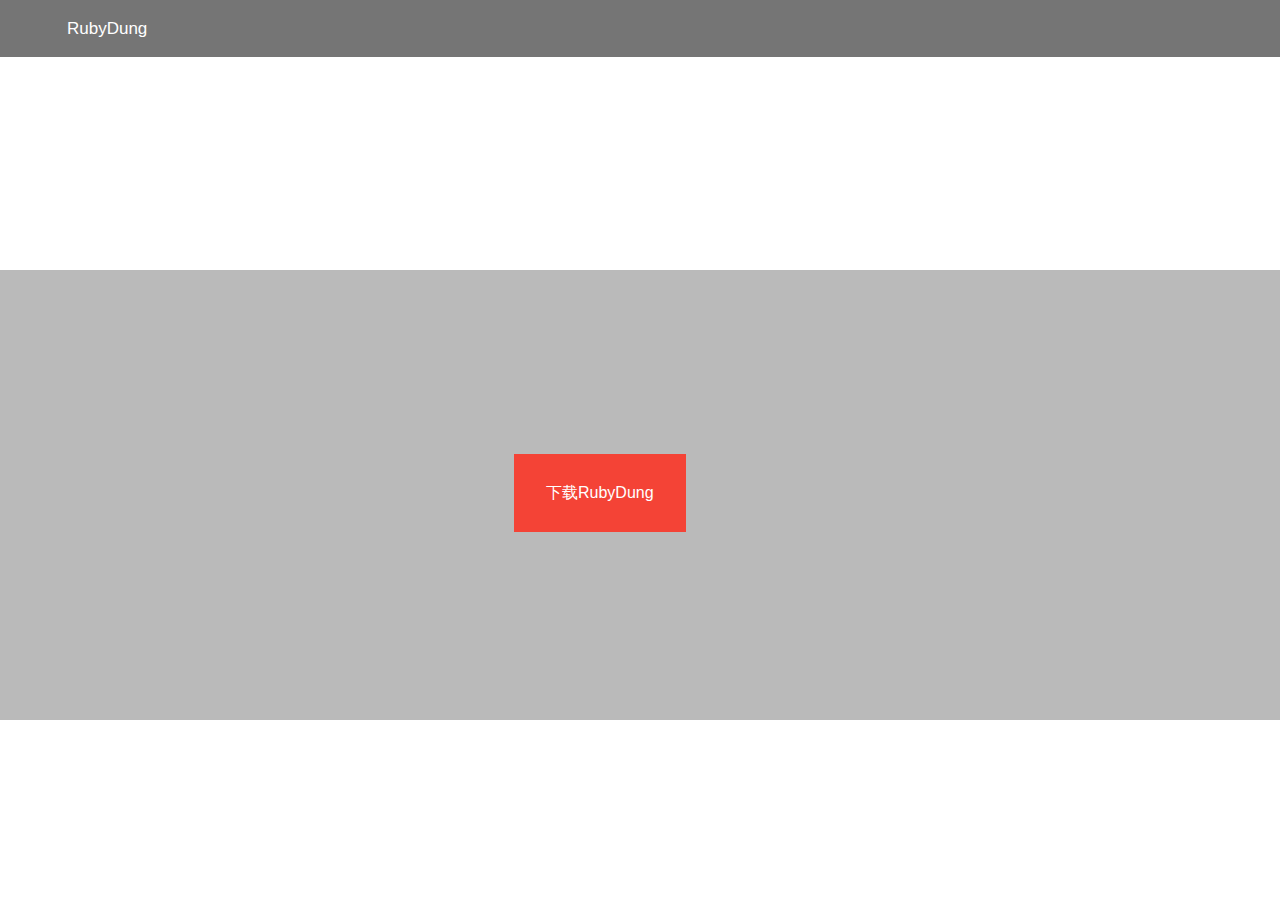
==== index.html @ ab581a45 "Create index.html" ====
<!doctype html>
<html> 
   <head>
	   <title>末影小末-EnderMo官方网站</title>
  <meta name="Keywords" CONTENT="EnderMo,末影小末,VertexLab,小末">
  <meta charset="utf-8">
       <style type="text/css">
        .top{
    /* 设置宽度高度背景颜色 */
    height: auto; /*高度改为自动高度*/
    width:100%;
    margin-left: 0;
    background:rgba(117,117,117,1.00);
    position: fixed; /*固定在顶部*/
    top: 0;/*离顶部的距离为0*/
    margin-bottom: 5px;
}
.top ul{
    /* 清除ul标签的默认样式 */
    width: auto;/*宽度也改为自动*/
    list-style-type: none;
    white-space:nowrap;
    overflow: hidden;
    margin-left: 5%;
    /* margin-top: 0;          */
    padding: 0;

}
.top li {
    float:left; /* 使li内容横向浮动，即横向排列  */
    margin-right:2%;  /* 两个li之间的距离*/
    position: relative;
    overflow: hidden;
}

.top li a{
   /* 设置链接内容显示的格式*/
    display: block; /* 把链接显示为块元素可使整个链接区域可点击 */
    color:white;
    text-align: center;
    padding: 3px;
    overflow: hidden;
    text-decoration: none; /* 去除下划线 */
    
}
.top li a:hover{
    /* 鼠标选中时背景变为黑色 */
    background-color: #111;
}
.top ul li ul{
    /* 设置二级菜单 */
    margin-left: -0.2px;
    background:rgba(60,60,60,1.00);
    position: relative;
    display: none; /* 默认隐藏二级菜单的内容 */

}
.top ul li ul li{
    /* 二级菜单li内容的显示 */
    
    float:none;
    text-align: center;
}
.top ul li:hover ul{
    /* 鼠标选中二级菜单内容时 */
    display: block;
}
body{
    background:#494A5F;
    /* 这里是颜色设定啦！QwQ还原色#eff3f5 */
}	   
       </style>
	   <style type="text/css">
			box {
				width: 100%;
				height: 50%;
				background-color:rgba(83,83,83,0.40);
			}
			
			.center-in-center {
				position: absolute;
				top: 55%;
				left: 50%;
				-webkit-transform: translate(-50%, -50%);
				-moz-transform: translate(-50%, -50%);
				-ms-transform: translate(-50%, -50%);
				-o-transform: translate(-50%, -50%);
				transform: translate(-50%, -50%);
			}
		</style>
	   <style>
.button {
  background-color: #4CAC50;
  border: none;
  color: white;
  padding: 15px 32px;
  text-align: center;
  text-decoration: none;
  display: inline-block;
  font-size: 16px;
  margin: 4px 2px;
  cursor: pointer;
}
.button2 {background-color: #008CBA;position:absolute; top:50%; } /* Blue */
.button3 {background-color: #f44336;position:absolute; top:50%; left:40% }
</style>
	   
	</head>
     
        <body>
            <div class="top">
                   <center> 
                    <ul>
                    <li><a href="#">RubyDung</a></li>
                      </ul>
                    </center> 
            </div>
			<!—主站背景,CSS是用来让图片适应宽度的qwq—>
		<div style="background: rgb(73,74,95)">
	   </div>
<!—演示页面样式—>
<link rel="stylesheet" type="text/css" href="css/ENDERMO_MAIN/normalize.css" />
<link rel="stylesheet" type="text/css" href="css/ENDERMO_MAIN/reset.css">


<!—主要样式—>
<link rel="stylesheet" href="css/ENDERMO_MAIN/jBox.all.css">
<link rel="stylesheet" href="css/ENDERMO_MAIN/Demo.css">
<body style="overflow:hidden;text-align: center;">
	<box class="center-in-center"></box>
	<a href="rubydung.zip" class="button button3">下载RubyDung</a>
</body>


<script src="css/ENDERMO_MAIN/jquery-1.11.0.min.js" type="text/javascript"></script>
<script src="css/ENDERMO_MAIN/jBox.all.js"></script>
<script src="css/ENDERMO_MAIN/Demo.js"></script>


<div>
	
</div>
</body>			
</html>
---- css/ENDERMO_MAIN/jBox.all.css ----
/* Global */
.jBox-wrapper {
  text-align: left;
  box-sizing: border-box; }

.jBox-title,
.jBox-content,
.jBox-container {
  position: relative;
  word-break: break-word;
  box-sizing: border-box; }

.jBox-container {
  background: #fff; }

.jBox-content {
  padding: 8px 10px;
  overflow-x: hidden;
  overflow-y: auto;
  transition: opacity .2s; }

/* jBox Tooltip */
.jBox-Tooltip .jBox-container,
.jBox-Mouse .jBox-container {
  border-radius: 3px;
  box-shadow: 0 0 3px rgba(0, 0, 0, 0.25); }

.jBox-Tooltip .jBox-title,
.jBox-Mouse .jBox-title {
  padding: 8px 10px 0;
  font-weight: bold; }

.jBox-hasTitle.jBox-Tooltip .jBox-content,
.jBox-hasTitle.jBox-Mouse .jBox-content {
  padding-top: 5px; }

.jBox-Mouse {
  pointer-events: none; }

/* Pointer */
.jBox-pointer {
  position: absolute;
  overflow: hidden; }

.jBox-pointer-top {
  top: 0; }

.jBox-pointer-bottom {
  bottom: 0; }

.jBox-pointer-left {
  left: 0; }

.jBox-pointer-right {
  right: 0; }

.jBox-pointer-top,
.jBox-pointer-bottom {
  width: 30px;
  height: 12px; }

.jBox-pointer-left,
.jBox-pointer-right {
  width: 12px;
  height: 30px; }

.jBox-pointer:after {
  content: '';
  width: 20px;
  height: 20px;
  position: absolute;
  background: #fff;
  transform: rotate(45deg); }

.jBox-pointer-top:after {
  left: 5px;
  top: 6px;
  box-shadow: -1px -1px 2px rgba(0, 0, 0, 0.15); }

.jBox-pointer-right:after {
  top: 5px;
  right: 6px;
  box-shadow: 1px -1px 2px rgba(0, 0, 0, 0.15); }

.jBox-pointer-bottom:after {
  left: 5px;
  bottom: 6px;
  box-shadow: 1px 1px 2px rgba(0, 0, 0, 0.15); }

.jBox-pointer-left:after {
  top: 5px;
  left: 6px;
  box-shadow: -1px 1px 2px rgba(0, 0, 0, 0.15); }

/* jBox Modal */
.jBox-Modal .jBox-container {
  border-radius: 4px; }

.jBox-Modal .jBox-content {
  padding: 15px 20px; }

.jBox-Modal .jBox-title {
  border-radius: 4px 4px 0 0;
  padding: 15px 20px;
  background: #fafafa;
  border-bottom: 1px solid #eee; }

.jBox-Modal .jBox-footer {
  border-radius: 0 0 4px 4px; }

.jBox-Modal.jBox-closeButton-title .jBox-title {
  padding-right: 55px; }

.jBox-Modal .jBox-container,
.jBox-Modal.jBox-closeButton-box:before {
  box-shadow: 0 3px 15px rgba(0, 0, 0, 0.4), 0 0 5px rgba(0, 0, 0, 0.4); }

/* Close button */
.jBox-closeButton {
  cursor: pointer;
  position: absolute; }

.jBox-closeButton svg {
  position: absolute;
  top: 50%;
  right: 50%; }

.jBox-closeButton path {
  transition: fill .2s; }

.jBox-closeButton path {
  fill: #aaa; }

.jBox-closeButton:hover path {
  fill: #888; }

.jBox-closeButton:active path {
  fill: #666; }

/* Close button in overlay */
.jBox-overlay .jBox-closeButton {
  top: 0;
  right: 0;
  width: 40px;
  height: 40px; }

.jBox-overlay .jBox-closeButton svg {
  width: 20px;
  height: 20px;
  margin-top: -10px;
  margin-right: -10px; }

.jBox-overlay .jBox-closeButton path,
.jBox-overlay .jBox-closeButton:active path {
  fill: #ddd; }

.jBox-overlay .jBox-closeButton:hover path {
  fill: #fff; }

/* Close button in title */
.jBox-closeButton-title .jBox-closeButton {
  top: 0;
  right: 0;
  bottom: 0;
  width: 40px; }

.jBox-closeButton-title .jBox-closeButton svg {
  width: 12px;
  height: 12px;
  margin-top: -6px;
  margin-right: -6px; }

/* Close button in box */
.jBox-closeButton-box .jBox-closeButton {
  top: -8px;
  right: -10px;
  width: 24px;
  height: 24px;
  background: #fff;
  border-radius: 50%; }

.jBox-closeButton-box .jBox-closeButton svg {
  width: 10px;
  height: 10px;
  margin-top: -5px;
  margin-right: -5px; }

.jBox-hasTitle.jBox-Modal.jBox-closeButton-box .jBox-closeButton {
  background: #fafafa; }

.jBox-closeButton-box:before {
  content: '';
  position: absolute;
  top: -8px;
  right: -10px;
  width: 24px;
  height: 24px;
  border-radius: 50%;
  box-shadow: 0 0 5px rgba(0, 0, 0, 0.3); }

.jBox-pointerPosition-top.jBox-closeButton-box:before {
  top: 5px; }

.jBox-pointerPosition-right.jBox-closeButton-box:before {
  right: 2px; }

/* Overlay */
.jBox-overlay {
  position: fixed;
  top: 0;
  left: 0;
  width: 100%;
  height: 100%;
  background-color: rgba(0, 0, 0, 0.82); }

/* Footer */
.jBox-footer {
  background: #fafafa;
  border-top: 1px solid #eee;
  padding: 8px 10px;
  border-radius: 0 0 3px 3px; }

/* Block scrolling */
body[class^="jBox-blockScroll-"],
body[class*=" jBox-blockScroll-"] {
  overflow: hidden; }

/* Draggable */
.jBox-draggable {
  cursor: move; }

/* Spinner */
@keyframes jBoxLoading {
  to {
    transform: rotate(360deg); } }

.jBox-loading .jBox-content {
  opacity: .2; }

.jBox-loading-spinner .jBox-content {
  min-height: 38px !important;
  min-width: 38px !important;
  opacity: 0; }

.jBox-spinner {
  box-sizing: border-box;
  position: absolute;
  top: 50%;
  left: 50%;
  width: 24px;
  height: 24px;
  margin-top: -12px;
  margin-left: -12px; }

.jBox-spinner:before {
  display: block;
  box-sizing: border-box;
  content: '';
  width: 24px;
  height: 24px;
  border-radius: 50%;
  border: 2px solid rgba(0, 0, 0, 0.2);
  border-top-color: rgba(0, 0, 0, 0.8);
  animation: jBoxLoading .6s linear infinite; }

/* Animations */
[class^="jBox-animated-"],
[class*=" jBox-animated-"] {
  animation-fill-mode: both; }

@keyframes jBox-tada {
  0% {
    transform: scale(1); }
  10%, 20% {
    transform: scale(0.8) rotate(-4deg); }
  30%, 50%, 70%, 90% {
    transform: scale(1.2) rotate(4deg); }
  40%, 60%, 80% {
    transform: scale(1.2) rotate(-4deg); }
  100% {
    transform: scale(1) rotate(0); } }

.jBox-animated-tada {
  animation: jBox-tada 1s; }

@keyframes jBox-tadaSmall {
  0% {
    transform: scale(1); }
  10%, 20% {
    transform: scale(0.9) rotate(-2deg); }
  30%, 50%, 70%, 90% {
    transform: scale(1.1) rotate(2deg); }
  40%, 60%, 80% {
    transform: scale(1.1) rotate(-2deg); }
  100% {
    transform: scale(1) rotate(0); } }

.jBox-animated-tadaSmall {
  animation: jBox-tadaSmall 1s; }

@keyframes jBox-flash {
  0%, 50%, 100% {
    opacity: 1; }
  25%, 75% {
    opacity: 0; } }

.jBox-animated-flash {
  animation: jBox-flash .5s; }

@keyframes jBox-shake {
  0%, 100% {
    transform: translateX(0); }
  20%, 60% {
    transform: translateX(-6px); }
  40%, 80% {
    transform: translateX(6px); } }

.jBox-animated-shake {
  animation: jBox-shake .4s; }

@keyframes jBox-pulseUp {
  0% {
    transform: scale(1); }
  50% {
    transform: scale(1.15); }
  100% {
    transform: scale(1); } }

.jBox-animated-pulseUp {
  animation: jBox-pulseUp .25s; }

@keyframes jBox-pulseDown {
  0% {
    transform: scale(1); }
  50% {
    transform: scale(0.85); }
  100% {
    transform: scale(1); } }

.jBox-animated-pulseDown {
  animation: jBox-pulseDown .25s; }

@keyframes jBox-popIn {
  0% {
    transform: scale(0); }
  50% {
    transform: scale(1.1); }
  100% {
    transform: scale(1); } }

.jBox-animated-popIn {
  animation: jBox-popIn .25s; }

@keyframes jBox-popOut {
  0% {
    transform: scale(1); }
  50% {
    transform: scale(1.1); }
  100% {
    transform: scale(0); } }

.jBox-animated-popOut {
  animation: jBox-popOut .25s; }

@keyframes jBox-fadeIn {
  0% {
    opacity: 0; }
  100% {
    opacity: 1; } }

.jBox-animated-fadeIn {
  animation: jBox-fadeIn .2s; }

@keyframes jBox-fadeOut {
  0% {
    opacity: 1; }
  100% {
    opacity: 0; } }

.jBox-animated-fadeOut {
  animation: jBox-fadeOut .2s; }

@keyframes jBox-slideUp {
  0% {
    transform: translateY(0); }
  100% {
    transform: translateY(-300px);
    opacity: 0; } }

.jBox-animated-slideUp {
  animation: jBox-slideUp .4s; }

@keyframes jBox-slideRight {
  0% {
    transform: translateX(0); }
  100% {
    transform: translateX(300px);
    opacity: 0; } }

.jBox-animated-slideRight {
  animation: jBox-slideRight .4s; }

@keyframes jBox-slideDown {
  0% {
    transform: translateY(0); }
  100% {
    transform: translateY(300px);
    opacity: 0; } }

.jBox-animated-slideDown {
  animation: jBox-slideDown .4s; }

@keyframes jBox-slideLeft {
  0% {
    transform: translateX(0); }
  100% {
    transform: translateX(-300px);
    opacity: 0; } }

.jBox-animated-slideLeft {
  animation: jBox-slideLeft .4s; }

.jBox-closeButton {
  z-index: 1; }

.jBox-countdown {
  border-radius: 3px 3px 0 0;
  z-index: 0;
  background: #000;
  opacity: .2;
  position: absolute;
  top: 0;
  left: 0;
  right: 0;
  height: 3px; }

.jBox-countdown_inner {
  border-radius: 3px 3px 0 0;
  top: 0;
  right: 0;
  width: 100%;
  height: 3px;
  position: absolute;
  background: #fff; }

.jBox-Confirm .jBox-content {
  text-align: center;
  padding: 46px 35px; }

.jBox-Confirm-footer {
  height: 46px; }

.jBox-Confirm-button {
  display: block;
  float: left;
  cursor: pointer;
  text-align: center;
  width: 50%;
  line-height: 46px;
  height: 46px;
  overflow: hidden;
  padding: 0 10px;
  transition: color .2s, background-color .2s;
  box-sizing: border-box; }

.jBox-Confirm-button-cancel {
  border-bottom-left-radius: 4px;
  background: #ddd;
  color: #666; }

.jBox-Confirm-button-cancel:hover,
.jBox-Confirm-button-cancel:active {
  background: #ccc; }

.jBox-Confirm-button-submit {
  border-bottom-right-radius: 4px;
  background: #7d0;
  color: #fff; }

.jBox-Confirm-button-submit:hover,
.jBox-Confirm-button-submit:active {
  background: #6c0; }

.jBox-Confirm-button-cancel:active,
.jBox-Confirm-button-submit:active {
  box-shadow: inset 0 1px 3px rgba(0, 0, 0, 0.2); }

@media (max-width: 500px) {
  .jBox-Confirm .jBox-content {
    padding: 32px 20px; } }

.jBox-Image .jBox-container {
  background-color: transparent; }

.jBox-Image .jBox-content {
  padding: 0;
  width: 100%;
  height: 100%; }

.jBox-image-container {
  background: center center no-repeat;
  position: absolute;
  width: 100%;
  height: 100%;
  opacity: 0; }

.jBox-image-label-container {
  position: absolute;
  top: 100%;
  left: 0;
  right: 0;
  height: 40px;
  z-index: 100; }

.jBox-image-label {
  box-sizing: border-box;
  position: absolute;
  bottom: 0;
  width: 100%;
  text-align: center;
  left: 0;
  color: #fff;
  padding: 8px 40px;
  line-height: 24px;
  transition: opacity .36s;
  opacity: 0;
  z-index: 0;
  pointer-events: none; }

.jBox-image-label.expanded {
  background: #000; }

.jBox-image-label:not(.expanded) {
  text-overflow: ellipsis;
  white-space: nowrap;
  overflow: hidden; }

.jBox-image-label.active {
  opacity: 1;
  pointer-events: all; }

.jBox-image-pointer-next,
.jBox-image-pointer-prev {
  position: absolute;
  bottom: 0;
  width: 40px;
  height: 40px;
  cursor: pointer;
  opacity: .8;
  transition: opacity .2s;
  background: no-repeat center center url([data-uri]);
  background-size: 11px auto;
  user-select: none;
  z-index: 1; }

.jBox-image-pointer-next:hover,
.jBox-image-pointer-prev:hover {
  opacity: 1; }

.jBox-image-pointer-next {
  right: 0;
  transform: scaleX(-1); }

.jBox-image-pointer-prev {
  left: 0; }

.jBox-image-counter-container {
  position: absolute;
  right: 40px;
  height: 40px;
  line-height: 40px;
  font-size: 13px;
  color: #fff;
  text-align: right;
  display: none; }

.jBox-image-has-counter .jBox-image-counter-container {
  display: block; }

.jBox-image-has-counter .jBox-image-label:not(.expanded) {
  padding-right: 80px;
  text-indent: 40px; }

.jBox-overlay.jBox-overlay-Image {
  background: #000; }

.jBox-image-not-found {
  background: #000; }

.jBox-image-not-found:before {
  content: '';
  box-sizing: border-box;
  display: block;
  width: 80px;
  height: 80px;
  margin-top: -40px;
  margin-left: -40px;
  position: absolute;
  top: 50%;
  left: 50%;
  border: 5px solid #222;
  border-radius: 50%; }

.jBox-image-not-found:after {
  content: '';
  display: block;
  box-sizing: content-box;
  z-index: auto;
  width: 6px;
  height: 74px;
  margin-top: -37px;
  margin-left: -3px;
  position: absolute;
  top: 50%;
  left: 50%;
  background: #222;
  transform: rotateZ(45deg);
  transform-origin: 50% 50% 0; }

/* Download button */
.jBox-image-download-button-wrapper {
  position: absolute;
  top: -40px;
  right: 35px;
  height: 40px;
  display: flex;
  cursor: pointer;
  opacity: .8;
  transition: opacity .2s; }
  .jBox-image-download-button-wrapper:hover {
    opacity: 1; }

.jBox-image-download-button-icon {
  width: 40px;
  height: 40px;
  background: center center no-repeat url([data-uri]);
  background-size: 60%; }

.jBox-image-download-button-text {
  white-space: nowrap;
  line-height: 40px;
  padding: 0 10px 0 0;
  color: #fff;
  font-size: 14px; }

/* Image spinner */
@keyframes jBoxImageLoading {
  to {
    transform: rotate(360deg); } }

.jBox-image-loading .jBox-container:before {
  content: '';
  position: absolute;
  top: 50%;
  left: 50%;
  width: 32px;
  height: 32px;
  margin-top: -16px;
  margin-left: -16px;
  border: 4px solid #333;
  border-bottom-color: #666;
  animation: jBoxImageLoading 1.2s linear infinite;
  border-radius: 50%; }

.jBox-Notice {
  transition: margin .2s; }

.jBox-Notice .jBox-container {
  border-radius: 3px;
  box-shadow: inset 1px 1px 0 0 rgba(255, 255, 255, 0.25), inset -1px -1px 0 0 rgba(0, 0, 0, 0.1); }

.jBox-Notice .jBox-content {
  border-radius: 3px;
  padding: 12px 20px; }

.jBox-Notice .jBox-title {
  padding: 12px 20px 0;
  font-weight: bold; }

.jBox-hasTitle.jBox-Notice .jBox-content {
  padding-top: 5px; }

.jBox-Notice-black .jBox-container {
  color: #fff;
  background: #000; }

.jBox-Notice-gray .jBox-container {
  color: #333;
  background: #f6f6f6; }

.jBox-Notice-red .jBox-container {
  color: #fff;
  background: #d00; }

.jBox-Notice-green .jBox-container {
  color: #fff;
  background: #5d0; }

.jBox-Notice-blue .jBox-container {
  color: #fff;
  background: #07d; }

.jBox-Notice-yellow .jBox-container {
  color: #000;
  background: #fd0; }

@media (max-width: 768px) {
  .jBox-Notice .jBox-content {
    padding: 10px 15px; }
  .jBox-Notice .jBox-title {
    padding: 10px 15px 0; } }

@media (max-width: 500px) {
  .jBox-Notice .jBox-content {
    padding: 8px 10px; }
  .jBox-Notice .jBox-title {
    padding: 8px 10px 0; }
  .jBox-hasTitle.jBox-Notice .jBox-content {
    padding-top: 0; } }

/* jBox theme: NoticeFancy */
.jBox-NoticeFancy .jBox-container {
  border-radius: 5px; }

.jBox-NoticeFancy .jBox-content,
.jBox-NoticeFancy .jBox-title {
  padding-left: 25px; }

.jBox-NoticeFancy.jBox-Notice-color .jBox-container {
  color: #fff;
  background: #222;
  text-shadow: 0 -1px 0 #000; }

/* Colored borders */
.jBox-NoticeFancy.jBox-Notice-color .jBox-container:after {
  content: '';
  position: absolute;
  top: 0;
  left: 0;
  bottom: 0;
  width: 8px;
  border-radius: 4px 0 0 4px;
  background-image: linear-gradient(45deg, rgba(255, 255, 255, 0.4) 25%, transparent 25%, transparent 50%, rgba(255, 255, 255, 0.4) 50%, rgba(255, 255, 255, 0.4) 75%, transparent 75%, transparent);
  background-size: 14px 14px; }

.jBox-NoticeFancy.jBox-Notice-black .jBox-container:after,
.jBox-NoticeFancy.jBox-Notice-gray .jBox-container:after {
  background-color: #888; }

.jBox-NoticeFancy.jBox-Notice-red .jBox-container:after {
  background-color: #e00; }

.jBox-NoticeFancy.jBox-Notice-green .jBox-container:after {
  background-color: #6c0; }

.jBox-NoticeFancy.jBox-Notice-blue .jBox-container:after {
  background-color: #07d; }

.jBox-NoticeFancy.jBox-Notice-yellow .jBox-container:after {
  background-color: #fb0; }

.jBox-NoticeFancy .jBox-countdown {
  left: 8px; }

.jBox-NoticeFancy .jBox-countdown,
.jBox-NoticeFancy .jBox-countdown_inner {
  border-radius: 0 3px 0 0; }

/* jBox theme: TooltipBorder */
.jBox-TooltipBorder .jBox-container {
  border-radius: 5px;
  border: 2px solid #49d; }

/* Pointer */
.jBox-TooltipBorder .jBox-pointer:after {
  border: 2px solid #49d; }

.jBox-TooltipBorder .jBox-pointer-top,
.jBox-TooltipBorder .jBox-pointer-bottom {
  width: 34px;
  height: 13px; }

.jBox-TooltipBorder .jBox-pointer-left,
.jBox-TooltipBorder .jBox-pointer-right {
  width: 13px;
  height: 34px; }

/* Close button */
.jBox-TooltipBorder.jBox-closeButton-box:before {
  width: 28px;
  height: 28px;
  background: #49d; }

/* jBox theme: TooltipBorderThick */
.jBox-TooltipBorderThick .jBox-container {
  box-shadow: none;
  border-radius: 8px;
  border: 4px solid #ccc; }

/* Pointer */
.jBox-TooltipBorderThick .jBox-pointer:after {
  box-shadow: none;
  border: 4px solid #ccc; }

.jBox-TooltipBorderThick .jBox-pointer-top,
.jBox-TooltipBorderThick .jBox-pointer-bottom {
  width: 38px;
  height: 13px; }

.jBox-TooltipBorderThick .jBox-pointer-left,
.jBox-TooltipBorderThick .jBox-pointer-right {
  width: 13px;
  height: 38px; }

/* Close button */
.jBox-TooltipBorderThick.jBox-closeButton-box:before {
  width: 32px;
  height: 32px;
  background: #ccc; }

/* jBox theme: TooltipDark */
.jBox-TooltipDark .jBox-container {
  border-radius: 3px;
  background: #000;
  color: #fff;
  box-shadow: 0 0 6px rgba(0, 0, 0, 0.4); }

/* Pointer */
.jBox-TooltipDark .jBox-pointer:after {
  background: #000; }

/* Close button */
.jBox-TooltipDark .jBox-closeButton {
  background: #000; }

.jBox-TooltipDark.jBox-closeButton-box:before {
  box-shadow: 0 0 6px rgba(0, 0, 0, 0.4); }

.jBox-TooltipDark.jBox-closeButton-box .jBox-closeButton path {
  fill: #ddd; }

.jBox-TooltipDark.jBox-closeButton-box .jBox-closeButton:hover path {
  fill: #fff; }

.jBox-TooltipDark.jBox-closeButton-box .jBox-closeButton:active path {
  fill: #bbb; }

/* jBox theme: TooltipError */
.jBox-TooltipError {
  pointer-events: none; }

.jBox-TooltipError .jBox-content {
  padding: 0 10px;
  line-height: 28px; }

.jBox-TooltipError .jBox-container {
  border-radius: 2px;
  background: #d00;
  color: #fff;
  font-weight: bold;
  font-size: 13px; }

.jBox-TooltipError .jBox-pointer-top,
.jBox-TooltipError .jBox-pointer-bottom {
  width: 22px;
  height: 8px; }

.jBox-TooltipError .jBox-pointer-right,
.jBox-TooltipError .jBox-pointer-left {
  width: 8px;
  height: 22px; }

.jBox-TooltipError .jBox-pointer:after {
  background: #d00;
  width: 20px;
  height: 20px; }

.jBox-TooltipError .jBox-pointer-top:after {
  left: 1px;
  top: 6px; }

.jBox-TooltipError .jBox-pointer-bottom:after {
  left: 1px;
  bottom: 6px; }

.jBox-TooltipError .jBox-pointer-right:after {
  top: 1px;
  right: 6px; }

.jBox-TooltipError .jBox-pointer-left:after {
  top: 1px;
  left: 6px; }

/* jBox theme: TooltipSmall */
.jBox-TooltipSmall {
  pointer-events: none; }

.jBox-TooltipSmall .jBox-content {
  padding: 0 10px;
  line-height: 28px; }

.jBox-TooltipSmall .jBox-container {
  border-radius: 2px; }

.jBox-TooltipSmall .jBox-pointer-top,
.jBox-TooltipSmall .jBox-pointer-bottom {
  width: 22px;
  height: 8px; }

.jBox-TooltipSmall .jBox-pointer-right,
.jBox-TooltipSmall .jBox-pointer-left {
  width: 8px;
  height: 22px; }

.jBox-TooltipSmall .jBox-pointer:after {
  width: 20px;
  height: 20px; }

.jBox-TooltipSmall .jBox-pointer-top:after {
  left: 1px;
  top: 6px; }

.jBox-TooltipSmall .jBox-pointer-bottom:after {
  left: 1px;
  bottom: 6px; }

.jBox-TooltipSmall .jBox-pointer-right:after {
  top: 1px;
  right: 6px; }

.jBox-TooltipSmall .jBox-pointer-left:after {
  top: 1px;
  left: 6px; }

/* jBox theme: TooltipSmall */
.jBox-TooltipSmallGray {
  pointer-events: none; }

.jBox-TooltipSmallGray .jBox-content {
  padding: 0 10px; }

.jBox-TooltipSmallGray .jBox-container {
  font-size: 13px;
  line-height: 24px;
  border-radius: 12px;
  background-image: linear-gradient(to bottom, #fafafa, #f2f2f2); }

.jBox-TooltipSmallGray .jBox-pointer-top,
.jBox-TooltipSmallGray .jBox-pointer-bottom {
  width: 22px;
  height: 8px; }

.jBox-TooltipSmallGray .jBox-pointer-right,
.jBox-TooltipSmallGray .jBox-pointer-left {
  width: 8px;
  height: 22px; }

.jBox-TooltipSmallGray .jBox-pointer:after {
  width: 20px;
  height: 20px; }

.jBox-TooltipSmallGray .jBox-pointer-top:after {
  background: #fafafa;
  left: 1px;
  top: 6px; }

.jBox-TooltipSmallGray .jBox-pointer-bottom:after {
  background: #f2f2f2;
  left: 1px;
  bottom: 6px; }

.jBox-TooltipSmallGray .jBox-pointer-right:after {
  top: 1px;
  right: 6px; }

.jBox-TooltipSmallGray .jBox-pointer-left:after {
  top: 1px;
  left: 6px; }

/*# sourceMappingURL=jBox.all.css.map */
---- css/ENDERMO_MAIN/Demo.css ----
/* Global */

html {
  height: 100%;
  min-height: 100%;
}

body {
  position: relative;
  min-height: 100%;
  font-family: 'Helvetica Neue', 'Segoe UI', Arial, sans-serif;
  font-size: 17px;
  line-height: 3;
  color: #202428;
  background: #fff;
  -webkit-font-smoothing: antialiased;
  -moz-osx-font-smoothing: grayscale;
}

main {
  padding: 80px 0 20px 0;
}

.container {
  position: relative;
  width: calc(100% - 60px);
  max-width: 1000px;
  margin: auto;
}

h2 {
  font-size: 22px;
  font-weight: normal;
}

@media (max-width: 768px) {
  
  .container {
    width: calc(100% - 30px);
  }
  
}

/* Target elements */

.targets-wrapper {
  margin: 0 -5px;
  padding: 10px 0 20px;
}

.targets-wrapper:after,
.targets-wrapper:before {
  content: " ";
  display: table;
}

.targets-wrapper:after {
  clear: both;
}

.target,
.target-click,
.target-notice {
  cursor: default;
  font-size: 13px;
  line-height: 52px;
  height: 52px;
  border-radius: 2px;
  border: 1px solid #e2e2e2;
  text-align: center;
  background: #fafafa;
  position: relative;
  text-transform: uppercase;
  float: left;
  width: calc(25% - 10px);
  margin: 5px;
  -webkit-user-select: none;
  -moz-user-select: none;
  -ms-user-select: none;
  user-select: none;
}

.target-click,
.target-notice {
  cursor: pointer;
}

.target.active,
.target-click.active,
.target-notice.active {
  color: #07d;
}

.demo-img {
  float: left;
  width: calc(25% - 10px);
  margin: 5px;
}

.demo-img > img {
  border: 4px solid #eee;
  border-radius: 2px;
  width: 100%;
  height: auto;
  filter: grayscale(100%);
  transition: filter .2s, border-color .2s;
}

.demo-img:hover > img {
  filter: none;
  border-color: #ddd;
}

@media (max-width: 768px) {
  
  .target,
  .target-click,
  .target-notice {
    width: calc(50% - 10px);
  }

  .demo-img > img {
    border-width: 2px;
  }
  
}

/* jBox styles */

.ajax-sending {
  color: #07d;
}

.ajax-complete {
  color: #6c0;
}

.ajax-success tt {
  color: #666;
  display: block;
  padding-top: 10px;
  font-size: 13px;
}

.ajax-error {
  color: #d00;
}

/* Header */

/*header {
  height: 50px;
  line-height: 50px;
  font-size: 17px;
  background: #262c33;
  color: #99a3ad;
  box-shadow: 0 0 4px rgba(0, 0, 0, .6);
}

header a {
  margin-right: 20px;
  color: #99a3ad;
  text-decoration: none;
}

header a:last-child,
header a:nth-child(3) {
  margin-right: 0;
}

header a.active,
header a:hover {
  color: #fff;
  text-decoration: none;
}*/

#stephan {
  display: block;
  position: absolute;
  top: 50%;
  right: 0;
  width: 40px;
  height: 40px;
  margin-top: -20px;
  border-radius: 3px;
  background: no-repeat -3px -2px url(https://stephanwagner.me/img/stephan.jpg);
  background-size: 50px;
  box-shadow: inset 0 1px 3px rgba(0, 0, 0, .3);
}

#stephan > span {
  font-size: 0;
  line-height: 0;
  white-space: nowrap;
  position: absolute;
  top: 50%;
  right: 50%;
  pointer-events: none;
  transition: font-size .2s, margin .2s, opacity .2s, line-height .2s;
  opacity: 0;
}

#stephan:hover > span {
  opacity: 1;
  font-size: 17px;
  margin-right: 40px;
}

@media (max-width: 500px) {
  
  #stephan > span {
    display: none;
  }

}

/* Common */

.truncate {
  text-overflow: ellipsis;
  white-space: nowrap;
  overflow: hidden;
}

.noselect {
  -webkit-user-select: none;
  -moz-user-select: none;
  -ms-user-select: none;
  user-select: none;
}

.clearfix:after,
.clearfix:before {
  content: " ";
  display: table;
}

.clearfix:after {
  clear: both;
}

/*! normalize.css v3.0.3 | MIT License | github.com/necolas/normalize.css */

/**
 * 1. Set default font family to sans-serif.
 * 2. Prevent iOS and IE text size adjust after device orientation change,
 *    without disabling user zoom.
 */

html {
  font-family: sans-serif; /* 1 */
  -ms-text-size-adjust: 100%; /* 2 */
  -webkit-text-size-adjust: 100%; /* 2 */
}

/**
 * Remove default margin.
 */

body {
  margin: 0;
}

/* HTML5 display definitions
   ========================================================================== */

/**
 * Correct `block` display not defined for any HTML5 element in IE 8/9.
 * Correct `block` display not defined for `details` or `summary` in IE 10/11
 * and Firefox.
 * Correct `block` display not defined for `main` in IE 11.
 */

article,
aside,
details,
figcaption,
figure,
footer,
header,
main,
menu,
nav,
section,
summary {
  display: block;
}

/**
 * 1. Correct `inline-block` display not defined in IE 8/9.
 * 2. Normalize vertical alignment of `progress` in Chrome, Firefox, and Opera.
 */

audio,
canvas,
progress,
video {
  display: inline-block; /* 1 */
  vertical-align: baseline; /* 2 */
}

/**
 * Prevent modern browsers from displaying `audio` without controls.
 * Remove excess height in iOS 5 devices.
 */

audio:not([controls]) {
  display: none;
  height: 0;
}

/**
 * Address `[hidden]` styling not present in IE 8/9/10.
 * Hide the `template` element in IE 8/9/10/11, Safari, and Firefox < 22.
 */

[hidden],
template {
  display: none;
}

/* Links
   ========================================================================== */

/**
 * Remove the gray background color from active links in IE 10.
 */

a {
  background-color: transparent;
}

/**
 * Improve readability of focused elements when they are also in an
 * active/hover state.
 */

a:active,
a:hover {
  outline: 0;
}

/* Text-level semantics
   ========================================================================== */

/**
 * Address inconsistent styling of `abbr[title]`.
 * 1. Correct styling in Firefox 39 and Opera 12.
 * 2. Correct missing styling in Chrome, Edge, IE, Opera, and Safari.
 */

abbr[title] {
  border-bottom: none; /* 1 */
  text-decoration: underline; /* 2 */
  text-decoration: underline dotted; /* 2 */
}

/**
 * Address inconsistent styling of b and strong.
 * 1. Correct duplicate application of `bolder` in Safari 6.0.2.
 * 2. Correct style set to `bold` in Edge 12+, Safari 6.2+, and Chrome 18+.
 */

b,
strong {
  font-weight: inherit; /* 1 */
}

b,
strong {
  font-weight: bolder; /* 2 */
}

/**
 * Address styling not present in Safari and Chrome.
 */

dfn {
  font-style: italic;
}

/**
 * Address variable `h1` font-size and margin within `section` and `article`
 * contexts in Firefox 4+, Safari, and Chrome.
 */

h1 {
  font-size: 2em;
  margin: 0.67em 0;
}

/**
 * Address styling not present in IE 8/9.
 */

mark {
  background-color: #ff0;
  color: #000;
}

/**
 * Address inconsistent and variable font size in all browsers.
 */

small {
  font-size: 80%;
}

/**
 * Prevent `sub` and `sup` affecting `line-height` in all browsers.
 */

sub,
sup {
  font-size: 75%;
  line-height: 0;
  position: relative;
  vertical-align: baseline;
}

sup {
  top: -0.5em;
}

sub {
  bottom: -0.25em;
}

/* Embedded content
   ========================================================================== */

/**
 * Remove border when inside `a` element in IE 8/9/10.
 */

img {
  border: 0;
}

/**
 * Correct overflow not hidden in IE 9/10/11.
 */

svg:not(:root) {
  overflow: hidden;
}

/* Grouping content
   ========================================================================== */

/**
 * Address margin not present in IE 8/9 and Safari.
 */

figure {
  margin: 1em 40px;
}

/**
 * Address inconsistent styling of `hr`.
 * 1. Correct `box-sizing` set to `border-box` in Firefox.
 * 2. Correct `overflow` set to `hidden` in IE 8/9/10/11 and Edge 12.
 */

hr {
  box-sizing: content-box; /* 1 */
  height: 0; /* 1 */
  overflow: visible; /* 2 */
}

/**
 * Contain overflow in all browsers.
 */

pre {
  overflow: auto;
}

/**
 * 1. Correct inheritance and scaling of font-size for preformatted text.
 * 2. Address odd `em`-unit font size rendering in all browsers.
 */

code,
kbd,
pre,
samp {
  font-family: monospace, monospace; /* 1 */
  font-size: 1em; /* 2 */
}

/* Forms
   ========================================================================== */

/**
 * Known limitation: by default, Chrome and Safari on OS X allow very limited
 * styling of `select`, unless a `border` property is set.
 */

/**
 * 1. Correct font properties not being inherited.
 * 2. Address margins set differently in Firefox 4+, Safari, and Chrome.
 */

button,
input,
optgroup,
select,
textarea {
  font: inherit; /* 1 */
  margin: 0; /* 2 */
}

/**
 * Address `overflow` set to `hidden` in IE 8/9/10/11.
 */

button {
  overflow: visible;
}

/**
 * Address inconsistent `text-transform` inheritance for `button` and `select`.
 * All other form control elements do not inherit `text-transform` values.
 * Correct `button` style inheritance in Firefox, IE 8/9/10/11, and Opera.
 * Correct `select` style inheritance in Firefox.
 */

button,
select {
  text-transform: none;
}

/**
 * 1. Avoid the WebKit bug in Android 4.0.* where (2) destroys native `audio`
 *    and `video` controls.
 * 2. Correct inability to style clickable `input` types in iOS.
 * 3. Improve usability and consistency of cursor style between image-type
 *    `input` and others.
 */

button,
html input[type="button"], /* 1 */
input[type="reset"],
input[type="submit"] {
  -webkit-appearance: button; /* 2 */
  cursor: pointer; /* 3 */
}

/**
 * Re-set default cursor for disabled elements.
 */

button[disabled],
html input[disabled] {
  cursor: default;
}

/**
 * Remove inner padding and border in Firefox 4+.
 */

button::-moz-focus-inner,
input::-moz-focus-inner {
  border: 0;
  padding: 0;
}

/**
 * Restore focus style in Firefox 4+ (unset by a rule above)
 */

button:-moz-focusring,
input:-moz-focusring {
  outline: 1px dotted ButtonText;
}

/**
 * Address Firefox 4+ setting `line-height` on `input` using `!important` in
 * the UA stylesheet.
 */

input {
  line-height: normal;
}

/**
 * It's recommended that you don't attempt to style these elements.
 * Firefox's implementation doesn't respect box-sizing, padding, or width.
 *
 * 1. Address box sizing set to `content-box` in IE 8/9/10.
 * 2. Remove excess padding in IE 8/9/10.
 */

input[type="checkbox"],
input[type="radio"] {
  box-sizing: border-box; /* 1 */
  padding: 0; /* 2 */
}

/**
 * Fix the cursor style for Chrome's increment/decrement buttons. For certain
 * `font-size` values of the `input`, it causes the cursor style of the
 * decrement button to change from `default` to `text`.
 */

input[type="number"]::-webkit-inner-spin-button,
input[type="number"]::-webkit-outer-spin-button {
  height: auto;
}

/**
 * Address `appearance` set to `searchfield` in Safari and Chrome.
 */

input[type="search"] {
  -webkit-appearance: textfield;
}

/**
 * Remove inner padding and search cancel button in Safari and Chrome on OS X.
 * Safari (but not Chrome) clips the cancel button when the search input has
 * padding (and `textfield` appearance).
 */

input[type="search"]::-webkit-search-cancel-button,
input[type="search"]::-webkit-search-decoration {
  -webkit-appearance: none;
}

/**
 * Define consistent border, margin, and padding.
 */

fieldset {
  border: 1px solid #c0c0c0;
  margin: 0 2px;
  padding: 0.35em 0.625em 0.75em;
}

/**
 * 1. Correct `color` not being inherited in IE 8/9/10/11.
 * 2. Remove padding so people aren't caught out if they zero out fieldsets.
 */

legend {
  border: 0; /* 1 */
  padding: 0; /* 2 */
}

/**
 * Remove default vertical scrollbar in IE 8/9/10/11.
 */

textarea {
  overflow: auto;
}

/**
 * Restore font weight (unset by a rule above).
 * NOTE: the default cannot safely be changed in Chrome and Safari on OS X.
 */

optgroup {
  font-weight: bold;
}

/* Reset */

html, body,
ul, ol, li,
h1, h2, h3, h4, h5, h6,
form, table, tr, td,
div, p, img, pre, iframe {
  margin: 0;
  padding: 0;
  border: 0;
}

input, textarea, button, select {
  margin: 0;
}

textarea, img {
  display: block;
}

html, body {
  min-width: 100%;
  min-height: 100%;
}

header, nav, footer, section, img {
  display: block;
}

ul, ol {
  list-style: none;
}

table {
  border-collapse: collapse;
  border-spacing: 0;
}
td {
  vertical-align: top;
}

h1, h2, h3, h4, h5, h6 {
  font-weight: normal;
}

* { 
  outline: none;
  box-sizing: border-box;
  -webkit-tap-highlight-color: rgba(0, 0, 0, 0);
  -webkit-text-size-adjust: none;
}

input::-moz-focus-inner,
button::-moz-focus-inner {
  border: 0;
}
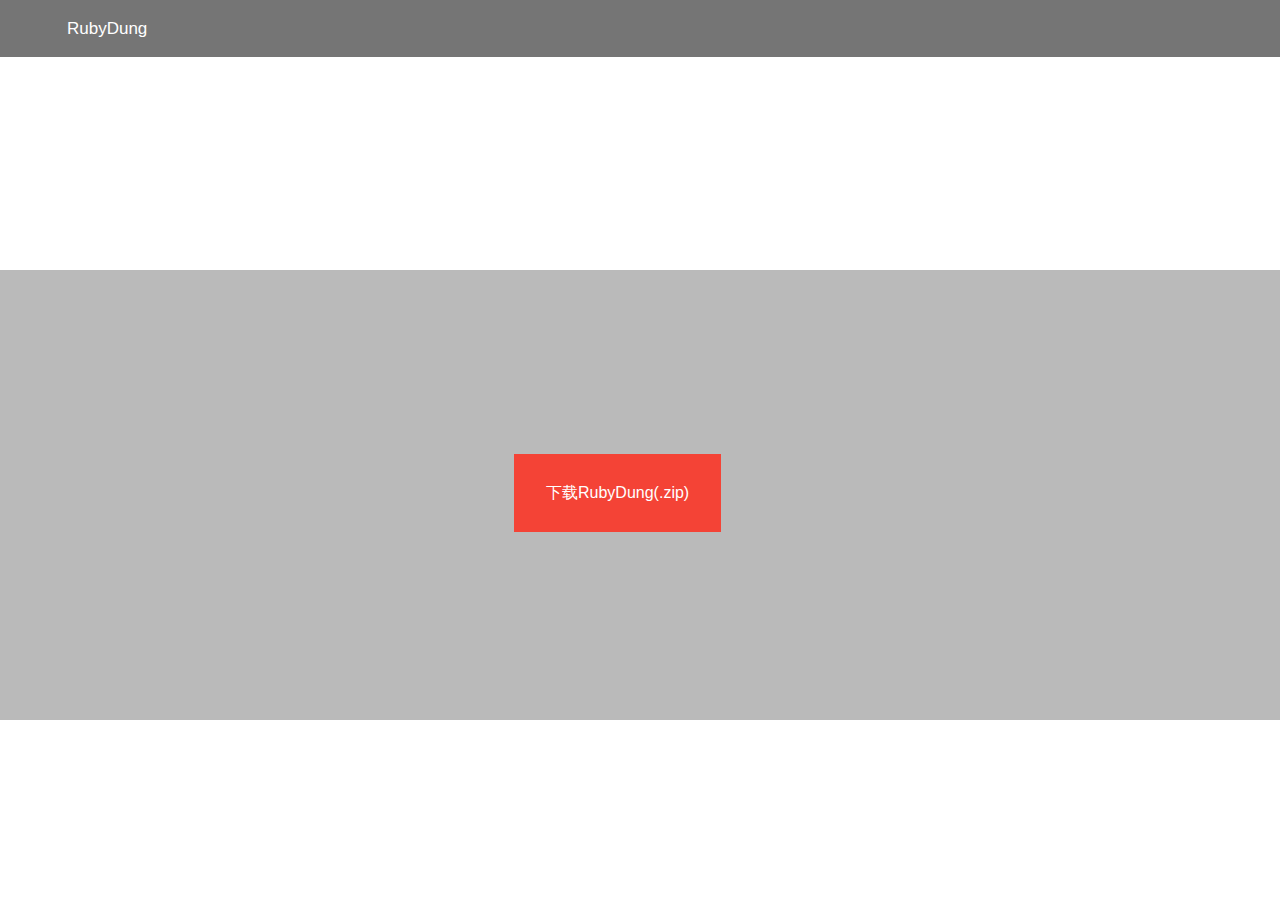
==== commit d6920de3: "Update index.html" ====
--- a/index.html
+++ b/index.html
@@ -1,8 +1,8 @@
 <!doctype html>
 <html> 
    <head>
-	   <title>末影小末-EnderMo官方网站</title>
-  <meta name="Keywords" CONTENT="EnderMo,末影小末,VertexLab,小末">
+	   <title>Hezyne_RubyDung</title>
+  <meta name="Keywords" CONTENT="">
   <meta charset="utf-8">
        <style type="text/css">
         .top{
@@ -128,7 +128,7 @@
 <link rel="stylesheet" href="css/ENDERMO_MAIN/Demo.css">
 <body style="overflow:hidden;text-align: center;">
 	<box class="center-in-center"></box>
-	<a href="rubydung.zip" class="button button3">下载RubyDung</a>
+	<a href="rubydung.zip" class="button button3">下载RubyDung(.zip)</a>
 </body>
 
 
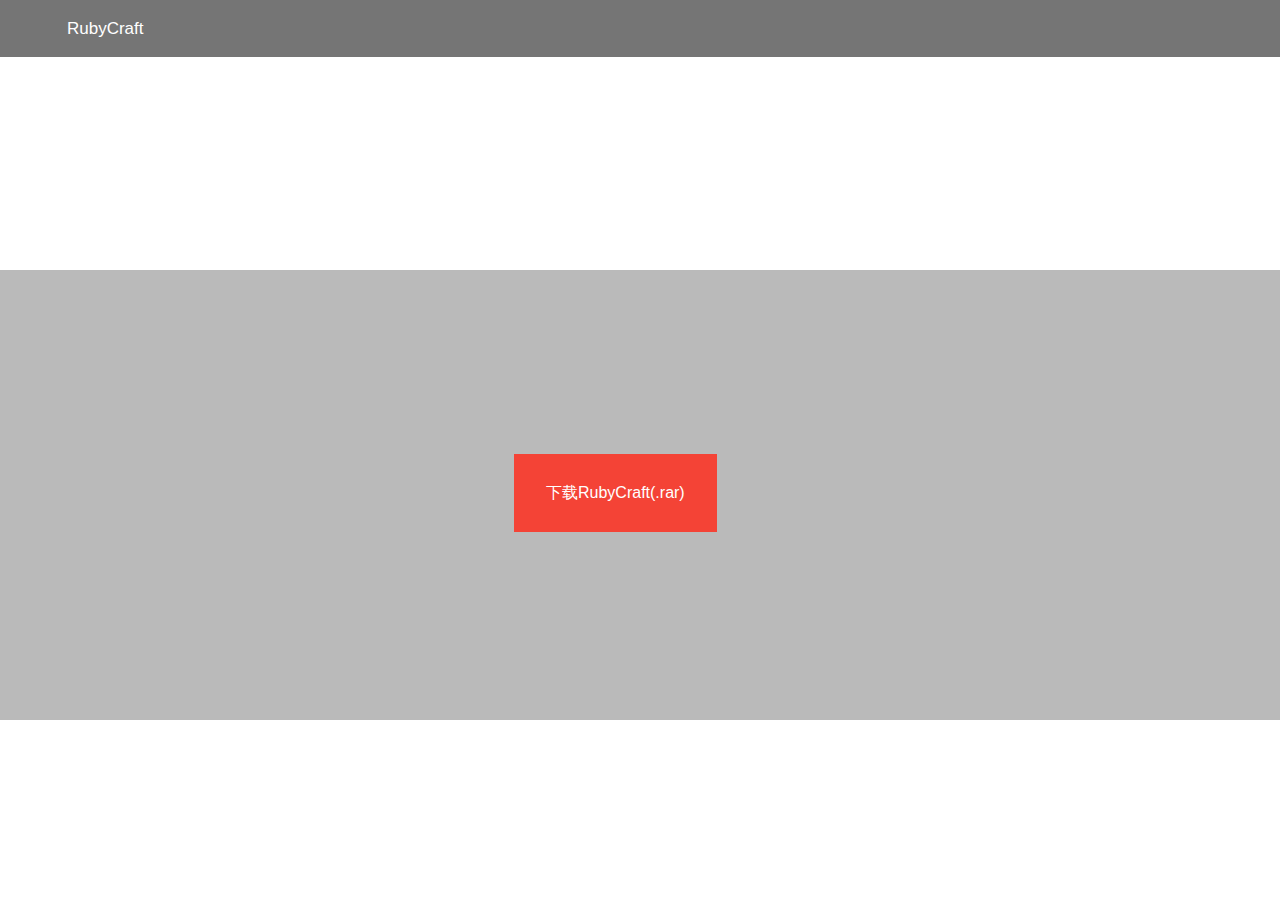
==== commit 894b4e5b: "Update index.html" ====
--- a/index.html
+++ b/index.html
@@ -1,7 +1,7 @@
 <!doctype html>
 <html> 
    <head>
-	   <title>Hezyne_RubyDung</title>
+	   <title>Pandora Game Studio - RubyCraft</title>
   <meta name="Keywords" CONTENT="">
   <meta charset="utf-8">
        <style type="text/css">
@@ -111,7 +111,7 @@
             <div class="top">
                    <center> 
                     <ul>
-                    <li><a href="#">RubyDung</a></li>
+                    <li><a href="#">RubyCraft</a></li>
                       </ul>
                     </center> 
             </div>
@@ -128,7 +128,7 @@
 <link rel="stylesheet" href="css/ENDERMO_MAIN/Demo.css">
 <body style="overflow:hidden;text-align: center;">
 	<box class="center-in-center"></box>
-	<a href="rubydung.zip" class="button button3">下载RubyDung(.zip)</a>
+	<a href="dwpage.html" class="button button3">下载RubyCraft(.rar)</a>
 </body>
 
 
